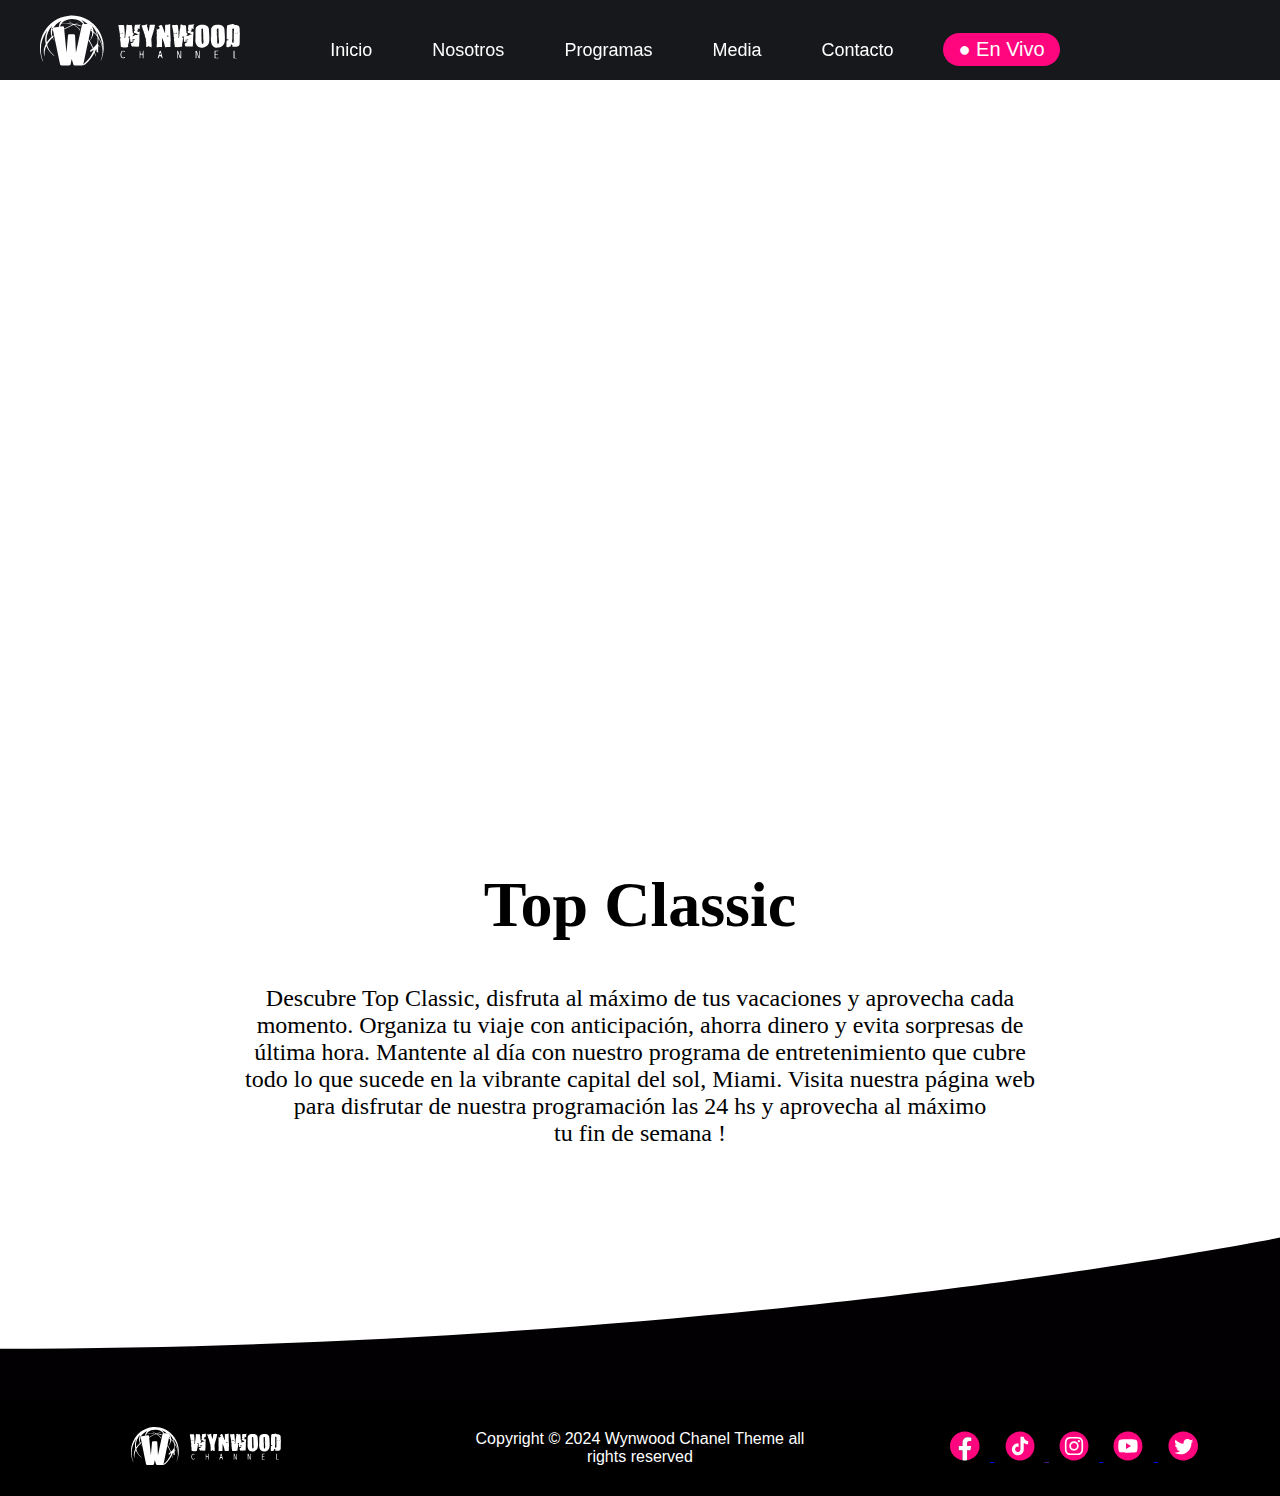
==== pages/TopClassic.html @ 6592be00 "cambios git" ====
<!DOCTYPE html>
<html lang="en">
<head>
    <meta charset="UTF-8">
    <meta name="viewport" content="width=device-width, initial-scale=1.0">
    <link rel="stylesheet" href="../css/navbar.css" />
    <link rel="stylesheet" href="../css/CarruselDeImagenes.css" />
    <link rel="stylesheet" href="../css/QuienesSomos.css"/>
    <link rel="stylesheet" href="../css/eventos.css">
    <link rel="stylesheet" href="../css/contacto.css" />
    <link rel="stylesheet" href="../css/PieDePagina.css" />
    <link rel="stylesheet" href="../css/Miembros.css" />
    <link rel="stylesheet" href="../css/anunciate.css" />
    <link rel="stylesheet" href="../css/media.css" />
    <link rel="stylesheet" href="../css/imgTop.css" />
    <link rel="stylesheet" href="https://cdnjs.cloudflare.com/ajax/libs/font-awesome/6.3.0/css/all.min.css">
</head>
<title> wynwood Channel</title>
<body>
    <header> <!-- Princiopio de Header-->
        <nav class="nav">
            <div class="navicon open">
                <div></div>
            </div>
            
            <a href="../index.html">
                <img class="logo" src="../img/logo.svg" alt="Logo de Vamonos de Rumba">
            </a>
            <ul class="navigation open">
                <li class="nav-ul-li"><a class="nav-ul-li-a" href="#">Inicio</a></li>
                <li class="nav-ul-li"><a class="nav-ul-li-a" href="../#Inicio"> Nosotros</a></li>
                <li class="nav-ul-li"><a class="nav-ul-li-a" href="../#Miembros">Programas</a></li>
                <li class="nav-ul-li"><a class="nav-ul-li-a" href="../#anunciate">Media</a></li>
                <li class="nav-ul-li"><a class="nav-ul-li-a" href="../#contacto">Contacto</a></li>
                <div class="button-container">
                <a class="button" href="https://vcp4.myplaytv.com:2000/VideoPlayer/wynwoodtv?autoplay=1" target="_blank">● En Vivo</a>
                </div>
            </ul>
            
            
        </nav>
        
    <main> <!-- Princiopio de Section-->
        <div class="video-responsive2">
            <iframe width="560" height="315" src="https://www.youtube.com/embed/-5GpwH369tI?si=ntV2pvG_w3jEzxSH&amp;start=2" title="YouTube video player" frameborder="0" allow="accelerometer; autoplay; clipboard-write; encrypted-media; gyroscope; picture-in-picture; web-share" referrerpolicy="strict-origin-when-cross-origin" allowfullscreen></iframe>
        </div>

    
        <section id="Inicio">
            <div class="Inicio2">
                <h1>Top Classic</h1>
                <p>
                    Descubre Top Classic, disfruta al 
                    máximo de tus vacaciones y aprovecha cada momento. Organiza tu 
                    viaje con anticipación, ahorra dinero y evita sorpresas de última hora.
                    Mantente al día con nuestro programa de entretenimiento que cubre todo lo 
                    que sucede en la vibrante capital del sol, Miami. Visita nuestra página web 
                    para disfrutar de nuestra programación las 24 hs y aprovecha al máximo tu fin de semana !
                </p>
            </div>
        
        
        </section>

    

    </main>
    <img  class="imgTop" src="../img/bajada_foother.svg">
    <footer class="piedepagina"> <!-- Princiopio de Footer-->

            <a href="">
                <img class="logoFooter" src="../img/logo.svg" alt="Descripción del SVG">
            </a>

            <div>
                <p> Copyright &copy; 2024 Wynwood Chanel Theme all rights reserved </p>
            </div>
            
            <div>
                <a href="https://www.facebook.com/julio.c.giraldo.1/" target="_blank">
                <img class="icono" src="../img/face.svg" alt="icono de Facebook"> 
                </a>
                <a href="" target="_blank">
                <img class="icono" src="../img/tiktok.svg" alt="icono de tiktok">
                </a>
                <a href="https://www.instagram.com/vamonosderumba/" target="_blank">
                <img class="icono" src="../img/instagram.svg" alt="icono de instagram">
                </a>
                <a href="https://www.youtube.com/watch?v=MsknWqBgrDo" target="_blank">
                <img class="icono" src="../img/youtube.svg" alt="icono de youtube">
                </a>
                <a href="" target="_blank">
                <img class="icono" src="../img/twiter.svg" alt="icono de twiter">
                </a>
            </div>

    </footer>

        <script src="../js/CarruselDeImagenes.js"></script>
        <script src="../js/menu.js"></script>
        <script src="../js/programas.js"></script>

    </body>
    </html>
---- css/navbar.css ----
header nav {
    z-index: 2;
    position: fixed;
    width: 100%;
    height: 80px;
    background-color: #17181C;
    text-align: left;
  }

  #miembros {
    color:aqua;
    border-radius: 20px 20px 0px 0px; /* Bordes redondeados */

}

/* Estilos del menú desplegable */
.dropdown-content {
  display: none;
  justify-content: right;
  position: fixed;
  background-color: #FF067E;
  min-width: 100px;
  box-shadow: 0px 8px 16px 0px rgba(0,0,0,0.2);
  z-index: 1;
  border-radius: 0 0 20px 20px;
}

.dropdown-content a {
  color: black;
  padding: 12px 16px;
  text-decoration: none;
  display: block;
  text-align: left;
}

#miembros:hover {
  color: #FF067E; /* Cambiar color de texto */
  
}
.dropdown:hover .dropdown-content {
  display: block;
}
#miembros:hover .dropdown-content a:hover {
  color: rgb(0, 0, 0); /* Color de texto blanco al hacer hover en el menú desplegable */
}

.navbar ul li {
    position: relative;
}

.navbar ul li a {
    display: flex;
    color: white;
    text-align: center;
    padding: 14px 16px;
    text-decoration: none;
}

.navbar ul li a:hover {
    color: #FF067E;
    
}

  header nav .logo {
    position: fixed;
    margin-left: 40px;
    margin-top: 3px;
    height: 75px;
    width: 200px;
    text-align: center;
  }
.button{
    padding-top: 5px;
    padding-bottom: 5px;
    padding-right: 15px;
    padding-left: 15px;
    margin-top: 23px;
    margin-left: 20px;
    font-size: 20px;
    float: left;
    font-weight: normal;
    font-family: Arial, Helvetica, sans-serif;
    border-radius: 23px;
    background: #FF067E;
    color: #fff;
    border: 0;
    text-decoration: none;

}
.button:hover{
    color: #222222;
    background-color: #fc3897;
}

  header nav .navigation {
    padding-top: 10px;
    list-style: none;
    margin-left:40px;
    margin-top: 0;
    display: flex;
    flex-flow: row wrap;
    justify-content: center;
  }
  header nav .navigation li {
    float: left;
  }
  header nav .navigation li a {
    color: white;
    font-weight: normal;
    font-family: Arial, Helvetica, sans-serif;
    text-decoration: none;
    font-size: 18px;
    padding: 30px;
    display: inline-block;
    position: relative;
  }
  header nav .navigation li a:after {
    content: "";
    display: block;
    margin: auto;
    height: 2px;
    width: 2px;
    transition: all 0.5s;
  }
  header nav .navigation li a:hover {
    transition: all 0.3s;
    color: #FF067E;
  }
  header nav .navigation li a:hover:after {
    width: 100%;
    background: #FF067E;
  }

  @media screen and (max-width: 1024px) {
    header .nav {
        display: block;
        height: auto;
        position: fixed;
    }
    header .nav .img-thumbnail {
        width: 55vw;
        height: 55vw;
    }
    header .nav .logo {
        position: absolute;
        right: 30px; /* Alinea el elemento al borde derecho */
        top: 40px; /* Posiciona el elemento en el medio del contenedor */
        transform: translateY(-50%); /* Centra el elemento verticalmente */
        height: 50px;
    }

    .button-container {
        top: 10px; /* Ajusta esta propiedad según sea necesario */
        left: 12%;
        display: flex;
        justify-content: center; /* Centra horizontalmente */
        z-index: 1000; /* Asegura que el botón esté por encima de otros elementos */
    }

    .button {
        padding-top: 5px;
        padding-bottom: 5px;
        padding-right: 15px;
        padding-left: 15px;
        margin-top: 15px;
        margin-left: 0px;
        margin-bottom: 15px;
    }

    header .nav .navigation {
        padding-top: 20px;
        list-style: none;
        margin: 0;
        display: flex;
        flex-flow: row wrap;
        justify-content: flex-start;
    }
    header .nav .navigation li {
        float: left;
    }
    header .nav .navigation li a {
        padding: 10px;
    }
    header .navicon {
        margin: 1.9em;
        width: 40px;
    }
    header .navicon div, header .navicon:before, header .navicon:after {
        background-color: #fff;
        border-radius: 3px;
        display: block;
        height: 3px;
        content: "";
        margin: 6px 0;
        transition: all 0.2s ease-out;
    }
    header .navicon.close div {
        transform: scale(0);
    }
    header .navicon.close:before {
        transform: scale(0.8) translatey(7px) rotate(135deg);
    }
    header .navicon.close:after {
        transform: scale(0.8) translatey(-14px) rotate(-135deg);
    }
    header .navicon.open div {
        transform: none;
    }
    header .navigation.open {
        display: none;
    }
    header .navigation.close {
        display: flex;
        flex-flow: column wrap;
        padding: 0;
    }
    header .navigation li {
        text-align: center;
        padding: 3px;
        border-top: 1px solid rgba(255, 255, 255, 0.3);
        border-bottom: 2px solid rgba(215, 230, 224, 0.1);
    }
    header .navigation:last-child {
        border-bottom: none;
    }
}
@media screen and (max-width: 768px) {
    header .nav .logo {
      margin-left: 80%;
    }
}
@media only screen and (max-width: 480px) {
    header .nav .logo {
      margin-left: 68%;
    }
}
@media only screen and (max-width: 310px) {
    header .nav .logo {
      margin-left: 60%;
    }
}
---- css/CarruselDeImagenes.css ----
.carousel {
    padding-top:80px;
    position: relative;
    width: 100%;
    max-width: 100%;
    overflow: hidden;
}

.carousel-inner {
    display: flex;
    width: 100%;
    transition: transform 0.5s ease-in-out;
}

.carousel-item {
    min-width: 100%;
    box-sizing: border-box;
}

.carousel-item img {
    width: 100%;
    display: block;
}

.prev, .next {
    position: absolute;
    top: 50%;
    transform: translateY(-50%);
    background-color: rgba(0,0,0,0.5);
    border: none;
    color: white;
    font-size: 18px;
    padding: 10px;
    cursor: pointer;
    z-index: 1;
}

.prev {
    left: 10px;
}

.next {
    right: 10px;
}
@media (max-width: 600px) {
    .prev, .next {
        font-size: 14px;
        padding: 8px;
    }
}
---- css/QuienesSomos.css ----
body {
    font-family: Arial, sans-serif;
    margin: 0;
    padding: 0;
    background-color: #ffffff;
    
}

/*
#id{
    color: brown;
}

*/

#Inicio{
    display: grid;
    margin-bottom: 5%;
    padding-top: 5%;
    grid-template-columns: repeat(1, 800px);
    gap: 10px;
    justify-content: center;
}

.Inicio2 h1{

color: #000;
text-align: center;
font-family: Roboto;
font-size: 64px;
font-style: normal;
font-weight: 600;
line-height: normal;
}

.Inicio2 p{
    color: #000;

text-align: center;
font-family: Roboto;
font-size: 24px;
font-style: normal;
font-weight: 300;
line-height: normal;
}

.fin_de_seccion{
    display: flex;
    justify-content: center;
    height: 80px;
}

@media screen and (max-width: 1024px) {
    #Inicio{
        padding-top: 100px;
        grid-template-columns: repeat(1, 600px);
  
    }
    
    .Inicio2 h1{
    font-size: 54px;

    }
    
    .Inicio2 p{
    font-size: 24px;

    }
    
}
@media screen and (max-width: 768px) {
    #Inicio{
        padding-top: 100px;
        grid-template-columns: repeat(1, 400px);
  
    }
    
    .Inicio2 h1{
    font-size: 40px;

    }
    
    .Inicio2 p{
    font-size: 18px;

    }
}
@media only screen and (max-width: 480px) {
    #Inicio{
        padding-top: 100px;
        grid-template-columns: repeat(1, 300px);
  
    }

    .Inicio2 h1{
    font-size: 30px;

    }
    
    .Inicio2 p{
    font-size: 14px;

    }
}
@media only screen and (max-width: 310px) {
    #Inicio{
        margin-top: 100px;
        grid-template-columns: repeat(1, 200px);
  
    }

    .Inicio2 h1{
    font-size: 20px;

    }
    
    .Inicio2 p{
    font-size: 10px;

    }
}
---- css/eventos.css ----
.image_eventos{
    display: grid;
    grid-template-columns: repeat(4, 234px);
    gap: 5px;
    justify-content: center;
    margin-bottom:10% ;
}

.image_eventos img {
    width:230px ;
    height: 230px;
}
.eventos{
    display: grid;
    color: #000;
    text-align: center;
    font-family: Roboto;
    font-size: 64px;
    font-style: normal;
    font-weight: 300;
    line-height: normal;
}

@media screen and (max-width: 1024px){
    .image_eventos{

        grid-template-columns: repeat(3, 240px);
        gap: 5px;

    }
    .image_eventos img {
        width:240px ;
        height: 240px;
    }

    .eventos{

      font-size: 54px;

  }
}

@media screen and (max-width: 768px) {
    .image_eventos{

        grid-template-columns: repeat(2, 225px);
        gap: 5px;

    }
    .image_eventos img {
        width:225px ;
        height: 225px;
    }
    .eventos{

      font-size: 44px;

  }
}
@media only screen and (max-width: 480px){
    .image_eventos{

        grid-template-columns: repeat(1, 225px);
        gap: 5px;

    }
    .image_eventos img {
        width:225px ;
        height: 225px;
    }
    .eventos{

      font-size: 34px;

  }
}

.flip {
    position: relative;
  }
  .flip > .front,
  .flip > .back {
    display: block;
    transition-timing-function: cubic-bezier(0.175, 0.885, 0.32, 1.275);
    transition-duration: 0.5s;
    transition-property: transform, opacity;
  }
  .flip > .front {
    transform: rotateY(0deg);
  }
  .flip > .back {
    position: absolute;
    opacity: 0;
    top: 112px;;
    left: 0px;
    width: 100%;
    height: 100%;
    transform: rotateY(-180deg);
  }
  .flip:hover > .front {
    transform: rotateY(180deg);
  }
  .flip:hover > .back {
    opacity: 1;
    transform: rotateY(0deg);
  }
  .flip.flip-vertical > .back {
    transform: rotateX(-180deg);
  }
  .flip.flip-vertical:hover > .front {
    transform: rotateX(180deg);
  }
  .flip.flip-vertical:hover > .back {
    transform: rotateX(0deg);
  }
  
  .flip {
    position: relative;
    display: inline-block;
  }
  .flip > .front,
  .flip > .back {
    display: block;
    color: white;
    width: 72.4%;
    background-size: cover !important;
    background-position: center !important;
    height: 88px;
    padding: 1em 2em;
    background: #FF067E;
}
  .flip > .front p,
  .flip > .back p {
    font-size: 1.9125rem;
    line-height: 0%;
    color: #ffffff;
  }
---- css/contacto.css ----
.contacto{
  padding-top: 2%;
  background-color: #ffffff;
}
.contacto h2 {
    display: grid;
    padding-top: 4%;
    color: #000000;
    text-align: center;
    font-family: Roboto;
    font-size: 64px;
    font-style: normal;
    font-weight: 300;
    line-height: normal;
}
section .contenedor_contacto {
    display: grid;
    grid-template-columns: repeat(2, 340px);
    gap: 166px;
    justify-content: center;
    align-content: space-around;
    justify-items: center;
    background-color: #ffffff;
    padding-top: 0;
    padding-bottom: 100px;
  }
  section .contenedor_contacto .info_contacto {
    color: #000000;
  }
  section .contenedor_contacto .info_contacto h3 {
    font-size: 25px;
    font-family: Arial, Helvetica, sans-serif;
    margin-top: 30px;
    margin-bottom: 10px;
  }
  section .contenedor_contacto .info_contacto h4 {
    font-size: 20px;
    font-family: Arial, Helvetica, sans-serif;
    margin-top: 30px;
    margin-bottom: 0px;
  }
  section .contenedor_contacto .info_contacto p {
    font-size: 16px;
    font-family: Arial, Helvetica, sans-serif;
    margin-top: 10px;
  }
  section .contenedor_contacto .info_contacto #parrafo {
    font-size: 16px;
    font-family: Arial, Helvetica, sans-serif;
    margin-top: 6px;
  }
  section .contenedor_contacto .info_contacto #parrafo2 {
    font-size: 16px;
    font-family: Arial, Helvetica, sans-serif;
    margin-top: 6px;
  }
  section .contenedor_contacto form {
    margin: 0 auto;
    width: 379px;
  }
  section .contenedor_contacto form label {
    font-family: Arial, Helvetica, sans-serif;
    color: #000000;
    display: block;
    margin-left: 10px;
    margin-top: 20px;
    letter-spacing: 1px;
  }
  section .contenedor_contacto form input, section .contenedor_contacto form textarea {
    width: 341px;
    height: 40px;
    background: #ffffff;
    border-radius: 1em;
    border: 2px solid #292929;
    padding: 10px;
    margin-top: 5px;
    font-size: 12px;
    color: #383838;
  }
  section .contenedor_contacto form textarea {
    height: 150px;
  }
  section .contenedor_contacto form #submit {
    background-color:  #FF067E;
    color: #ffffff;
    border-radius: 1em;
    font-size: 13px;
    width: 100px;
    height: 35px;
    border: none;
    margin-left: 0px;
    margin-top: 20px;
    cursor: pointer;
  }
  section .contenedor_contacto form #submit:hover {
    background-color: #ff68b1;
    transition: all 0.5s;
    box-shadow: 0px 0px 10px 2px #FF067E;
    background-blend-mode: multiply;
  }

@media screen and (max-width: 1024px) {
    section .contenedor_contacto {
        grid-template-columns: repeat(2, 376px);
        gap: 10px;
        padding-top: 10px;
        padding-bottom: 100px;
      }
      section .contenedor {
        background-color: white;
        padding-top: 10%;
      }
      section .contenedor h1 {
        margin-top: -35%;
        left: 5%;
        font-size: 50px;
        font-weight: bold;
        color: #17181C;
      }
      section .contenedor h2 {
        margin-top: -55%;
        left: 5%;
        padding-top: 28%;
        font-size: 35px;
      }

      section .contenedor2 { /* CONTENEDOR DE TEXTO  */
        grid-template-columns: repeat(1, 647px);
        padding-bottom: 100px;

    }
}
@media screen and (max-width: 768px) {
    section .contenedor_contacto {
        grid-template-columns: repeat(1, 430px);
        gap: 15px;
        padding-top: 10px;
        padding-bottom: 100px;
      }
      section .contenedor_contacto .info_contacto h3 {
        margin-top: 30px;
        margin-bottom: 10px;
      }
      section .contenedor_contacto .info_contacto h4 {
        margin-top: 15px;
        margin-bottom: 0px;
      }
      section .contenedor_contacto .info_contacto p {
        margin-top: 6px;
      }
      section .contenedor_contacto #parrafo {
        margin-top: 6px;
      }
      section .contenedor_contacto #parrafo2 {
        margin-top: 6px;
      }
      section .contenedor_contacto .principal {
        width: 510px;
      }
      section .contenedor_contacto form {
        margin: 0 auto;
        width: 80%;
      }
      section .contenedor_contacto input {
        width: 140px;
        height: 10px;
        padding: 10px;
        margin-top: 5px;
        font-size: 10px;
      }
      section .contenedor_contacto textarea {
        height: 50px;
      }
      section .contenedor_contacto #submit {
        font-size: 8px;
        width: 60px;
        height: 27px;
        margin-top: 10px;
        margin-left: 2px;
      }
}

@media only screen and (max-width: 480px) {
  section .contenedor_contacto {
    grid-template-columns: repeat(1, 240px);
    gap: 15px;
    padding-top: 10px;
    padding-bottom: 100px;
    /* FIN CONTENEDOR Y TEXTO DE CONTACTO  */
  }
  section .contenedor_contacto h3 {
    font-size: 10px;
    margin-top: 30px;
    margin-bottom: 10px;
  }
  section .contenedor_contacto h4 {
    font-size: 9px;
    margin-top: 15px;
    margin-bottom: 0px;
  }
  section .contenedor_contacto p {
    font-size: 8px;
    margin-top: 6px;
  }
  section .contenedor_contacto #parrafo {
    font-size: 8px;
    margin-top: 6px;
  }
  section .contenedor_contacto #parrafo2 {
    font-size: 8px;
    margin-top: 6px;
  }
  section .contenedor_contacto .principal {
    width: 510px;
  }
  section .contenedor_contacto form {
    margin: 0 auto;
    width: 282px;
  }
  section .contenedor_contacto form input, section .contenedor_contacto form textarea {
    width: 210px;
  }
  section .contenedor_contacto input, section .contenedor_contacto textarea {
    width: 140px;
    height: 10px;
    padding: 10px;
    margin-top: 5px;
    font-size: 10px;
  }
  section .contenedor_contacto textarea {
    height: 50px;
  }
  section .contenedor_contacto #submit {
    font-size: 8px;
    width: 60px;
    height: 27px;
    margin-top: 10px;
    margin-left: 2px;
  }
}

@media only screen and (max-width: 310px) {
  .contenedor .contenedor_contacto {
    grid-template-columns: repeat(1, 140px);
    gap: 15px;
    padding-top: 10px;
    padding-bottom: 100px;
  }
  .contenedor .contenedor_contacto input, .contenedor .contenedor_contacto textarea {
    width: 380px;
    height: 40px;
  }
  .contenedor .contenedor_contacto input, .contenedor .contenedor_contacto textarea {
    width: 160px;
    padding: 10px;
    margin-top: 5px;
    font-size: 10px;
  }
  .contenedor .contenedor_contacto textarea {
    height: 40px;
  }
}
---- css/PieDePagina.css ----
footer.piedepagina {
    background-color: #000000; /* Cambia esto según tu preferencia */
    color: #ffffff; /* Color de texto */
    display: grid;
    grid-template-columns: repeat(3, 30%);
    gap: 5%;
    justify-content: center;
    align-content: space-around;
    justify-items: center;
    text-align: center;
    padding: 20px;
    align-items: center;
}

.logoFooter{
    width: 150px;
}

footer.piedepagina a.logo {
    margin-bottom: 10px;
}

footer.piedepagina .icono {
    margin: 0 10px;
    width: 30px; /* Ajusta el tamaño según sea necesario */
    height: auto;
}

footer.piedepagina p {
    margin: 10px 0;
}

@media screen and (max-width: 1024px) {

    footer.piedepagina {
        grid-template-columns: repeat(3,30%);
        gap: 0%;
    }

    footer.piedepagina {
        padding: 15px;
    }
    footer.piedepagina .icono {
        width: 25px;
    }

    footer.piedepagina .icono {
        margin: 0 5px;

    }
}

@media screen and (max-width: 768px) {

    footer.piedepagina {
        grid-template-columns: repeat(1, 80%);
        gap: 22px;
    }
    footer.piedepagina {
        padding: 10px;
    }
    footer.piedepagina .icono {
        width: 20px;
    }
}

@media screen and (max-width: 480px) {
    footer.piedepagina {
        padding: 10px;
    }
    footer.piedepagina .icono {
        width: 18px;
    }
}

@media screen and (max-width: 310px) {
    footer.piedepagina {
        padding: 5px;
    }
    footer.piedepagina .icono {
        width: 15px;
    }
}
---- css/Miembros.css ----
#Miembros {
  background-color: #ffffff;
  display: grid;
  justify-content: center;
}
.wrapper {
  max-width: 968px;
  width: 100%;
  position: relative;
}
.wrapper i {
  top: 38%;
  height: 50px;
  width: 50px;
  cursor: pointer;
  font-size: 1.25rem;
  position: absolute;
  text-align: center;
  line-height: 50px;
  background: #fff;
  color: #FF067E;
  border-radius: 50%;
  box-shadow: 0 3px 6px rgba(0,0,0,0.23);
  transform: translateY(-50%);
  transition: transform 0.1s linear;
}
.wrapper i:active{
  transform: translateY(-50%) scale(0.85);
}
.wrapper i:first-child{
  left: -22px;
}
.wrapper i:last-child{
  right: -22px;
}
.wrapper .slider{
  display: grid;
  grid-auto-flow: column;
  grid-auto-columns: calc((100% / 3) - 10px);
  overflow-x: hidden;
  scroll-snap-type: x mandatory;
  gap: 16px;
  border-radius: 8px;
  scroll-behavior: smooth;
  scrollbar-width: none;
  padding-inline-start: 2px;
}
.slider::-webkit-scrollbar {
  display: none;
}
.slider.no-transition {
  scroll-behavior: auto;
}
.slider.dragging {
  scroll-snap-type: none;
  scroll-behavior: auto;
}
.slider.dragging .card {
  cursor: grab;
  user-select: none;
}
.slider :where(.card, .img) {
  display: flex;
  justify-content: center;
  align-items: center;
}
.slider .card {
  text-decoration: none;
  color: black;
  scroll-snap-align: start;
  height: 342px;
  margin: 9px;
  list-style: none;
  background: #fff;
  cursor: pointer;
  padding-bottom: 15px;
  flex-direction: column;
  border-radius: 8px;
}
.slider .card .img {
  background: #ffffff;
  height: 148px;
  width: 148px;
  border-radius: 50%;
  box-shadow: 0px 0px 11px 0px rgb(0 0 0 / 50%);
}
.card .img img {
  width: 140px;
  height: 140px;
  border-radius: 50%;
  object-fit: none;
  border: 4px solid #fff;
}
.slider .card h2 {
  font-weight: 500;
  font-size: 1.56rem;
  margin: 30px 0 5px;
}
.slider .card span {
  color: #6A6D78;
  font-size: 1.31rem;
}

@media screen and (max-width: 1024px) {
  .wrapper .slider {
    grid-auto-columns: calc((100% / 2) - 9px);
  }
  .wrapper {
    max-width: 650px;
  }
}

@media screen and (max-width: 768px) {
  .wrapper .slider {
    grid-auto-columns: 100%;
  }
  .wrapper {
    max-width: 450px;
  }
}

@media screen and (max-width: 480px) {
  .wrapper .slider {
    grid-auto-columns: 100%;
  }
  .wrapper {
    max-width: 320px;
  }
}
---- css/anunciate.css ----
.anunciate{
    display: flex;
    align-items:center ;
    justify-content: center;
}
.anunciate img{
    height: 100%;
    margin-bottom: 20px;
    max-width: 700px;
}

#anunciate2{
    color:black;
    font-size: 20px;
    margin-bottom: 10%;
    text-align: center;
}

@media screen and (max-width: 1024px) {
    .anunciate img{
        height: 400px;

    }
}

@media screen and (max-width: 768px) {
    .anunciate img{
        height: 370px;

    }
}@media screen and (max-width: 480px) {

    .anunciate img{
        height: 230px;

    }

}

@media screen and (max-width: 310px) {
    .anunciate img{
        height: 150px;

    }
}
---- css/media.css ----
#eventos1{
	font-family: Lato, sans-serif;
	margin: 0;
	padding-left: 1rem;
    padding-right: 1rem;
    padding-bottom: 7px;
    padding-top: 7px;
	min-height: 1vh;
	display: flex;
	justify-content: center;
	align-items: center;
    flex-wrap: wrap;
}

/* Start: Video Responsive */
.video-responsive {
	position: relative;
	padding-bottom: 56.25%; /* 16:9 aspect ratio */
	height: 0;
	overflow: hidden;
	margin-left:1rem;
    margin-right:1rem;
	max-width: 100%;
	background: #000;
	}
	
	.video-responsive iframe {
	position: absolute;
	top: 0;
	left: 0;
	width: 100%;
	height: 100%;
	border: 0;
	}

.video-responsive1 {
    display: flex;
    overflow:hidden;
    margin-left:1rem;
    margin-right:1rem; /* Adecua este valor para controlar la altura del video */
    position:relative;
    height:484px;
    justify-content: center;
}
.video-responsive1 iframe{
    left:0;
    top:0;
    height:100%;
    width:70rem;
}

.video-responsive2 iframe{
    left:0;
    top:0;
    height:100%;
    width:70rem;
}
.img1 {
	width: 100%;
	display: block;
	aspect-ratio: 1 / 1;
	object-fit: cover;
	transition: transform 1000ms;
}

.ul1 {
	list-style: none;
	margin: 0;
	padding: 0;
	display: grid;
	gap: 0.5rem;
	grid-template-columns: repeat(auto-fit, minmax(20rem, 1fr));
	max-width: 100%;
	width: 70rem;
}

figure {
	margin: 0;
	position: relative;
	overflow: hidden;
}

figure::after {
	content: '';
	position: absolute;
	top: 50%;
	left: 50%;
	width: 200%;
	height: 200%;
	background: rgba(255, 6, 126, 0.5);
	transform-origin: center;
	opacity: 0;
	transform: scale(2);
	transition: opacity 300ms;
}

figcaption {
	position: absolute;
	top: 0;
	left: 0;
	width: 100%;
	height: 100%;
	display: flex;
	justify-content: center;
	place-items: center;
	text-align: center;
	padding: 1rem;
	color: white;
	font-size: 1.2rem;
	z-index: 1;
	opacity: 0;
	transition: opacity 600ms, transform 600ms;
}

.a1:is(:hover, :focus) figure::after {
	opacity: 1;
}

.a1:is(:hover, :focus) figcaption {
	opacity: 1;
	transition: opacity 600ms;
}

@media (prefers-reduced-motion: no-preference) {
	figcaption {
		transform: translate3d(0, 2rem, 0);
	}
	
	figure::after {
		border-radius: 50%;
		opacity: 1;
		transform: scale(0);
		transition: transform 900ms;
	}
	
	.a1:is(:hover, :focus) figure::after {
		transform: scale(2.5);
	}

	.a1:is(:hover, :focus) figcaption {
		opacity: 1;
		transform: translate3d(0, 0, 0);
		transition: opacity 600ms 400ms, transform 600ms 400ms;
	}

	.a1:is(:hover, :focus) img {
		transform: scale(1.2);
	}

}
---- css/imgTop.css ----
.video-responsive2 {
	padding-top: 125px;
    display: flex;
    overflow:hidden;
    margin-left:1rem;
    margin-right:1rem; /* Adecua este valor para controlar la altura del video */
    position:relative;
    height:636px;
    justify-content: center;
}
.imgTop{
    width: 100%;
    margin-bottom: -5px;
}
@media screen and (max-width: 1024px){
    .video-responsive2 {

        height:413px;

    }
}

@media screen and (max-width: 768px){ 
    .video-responsive2 {

        height:258px;

    }
}

@media screen and (max-width: 480px){

}
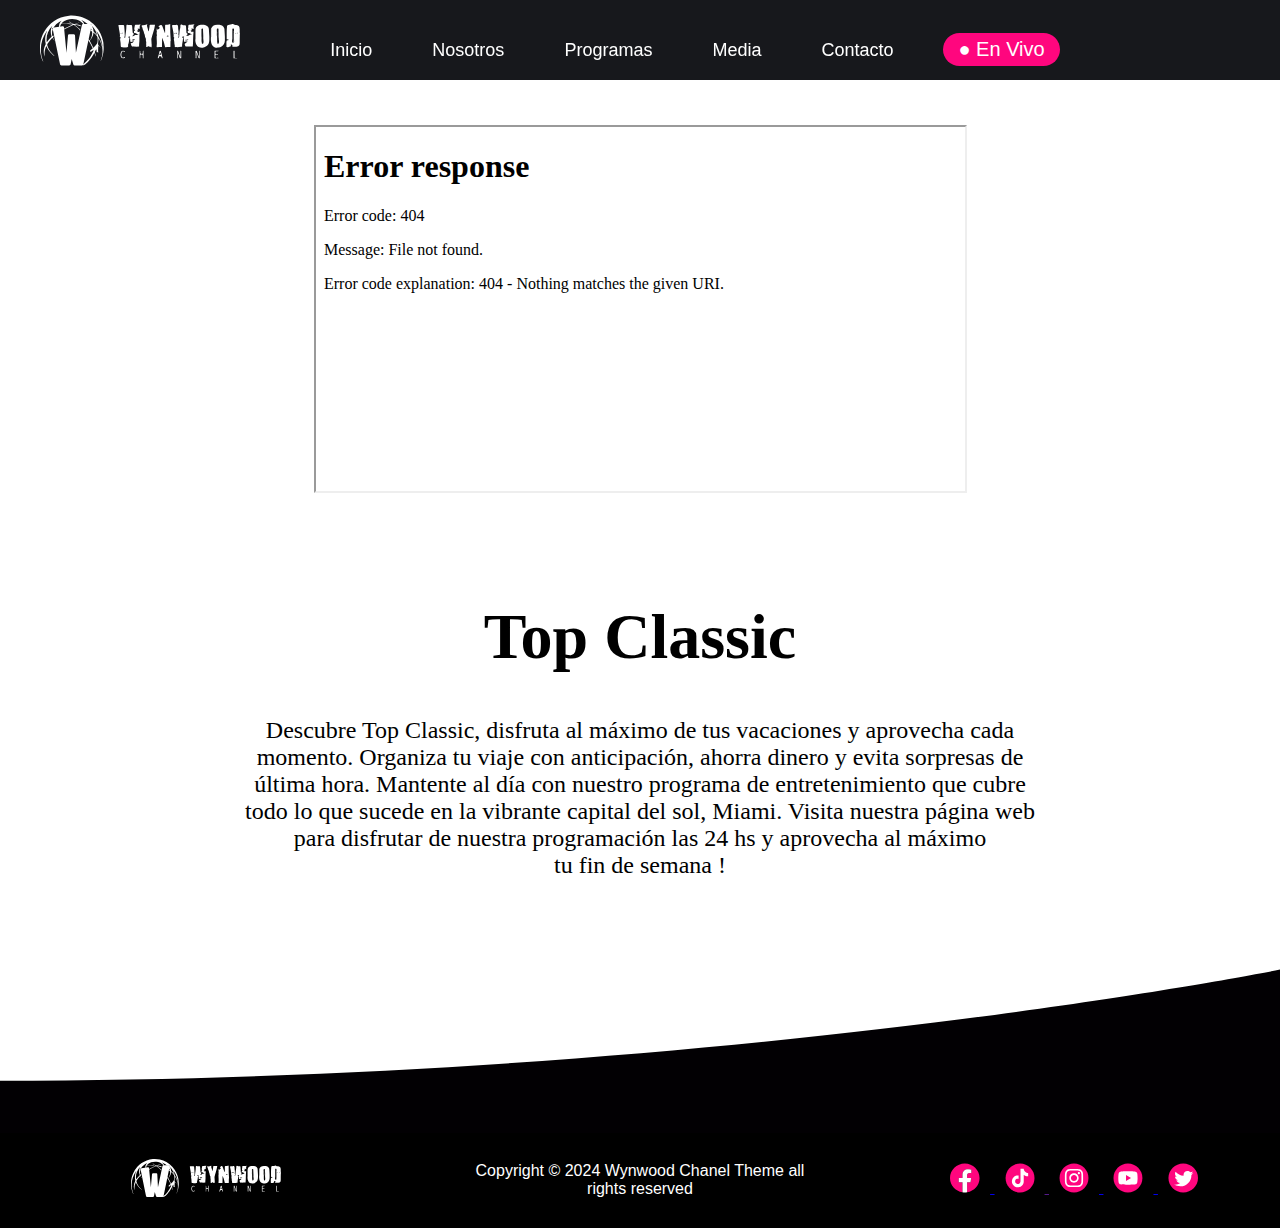
==== commit 541edd39: "ultimos cambios" ====
--- a/pages/TopClassic.html
+++ b/pages/TopClassic.html
@@ -41,8 +41,9 @@
         </nav>
         
     <main> <!-- Princiopio de Section-->
-        <div class="video-responsive2">
-            <iframe width="560" height="315" src="https://www.youtube.com/embed/-5GpwH369tI?si=ntV2pvG_w3jEzxSH&amp;start=2" title="YouTube video player" frameborder="0" allow="accelerometer; autoplay; clipboard-write; encrypted-media; gyroscope; picture-in-picture; web-share" referrerpolicy="strict-origin-when-cross-origin" allowfullscreen></iframe>
+        <div class="video-responsive3">
+            <iframe src="/img/video/TOP1OW.mp4"
+              allowfullscreen></iframe>
         </div>
 
     
--- a/css/imgTop.css
+++ b/css/imgTop.css
@@ -1,13 +1,20 @@
-.video-responsive2 {
+.video-responsive3 {
 	padding-top: 125px;
     display: flex;
     overflow:hidden;
     margin-left:1rem;
     margin-right:1rem; /* Adecua este valor para controlar la altura del video */
     position:relative;
-    height:636px;
     justify-content: center;
 }
+
+.video-responsive3 iframe{
+    left:0;
+    top:0;
+    height: 364px;
+    width: 649px;
+}
+
 .imgTop{
     width: 100%;
     margin-bottom: -5px;
